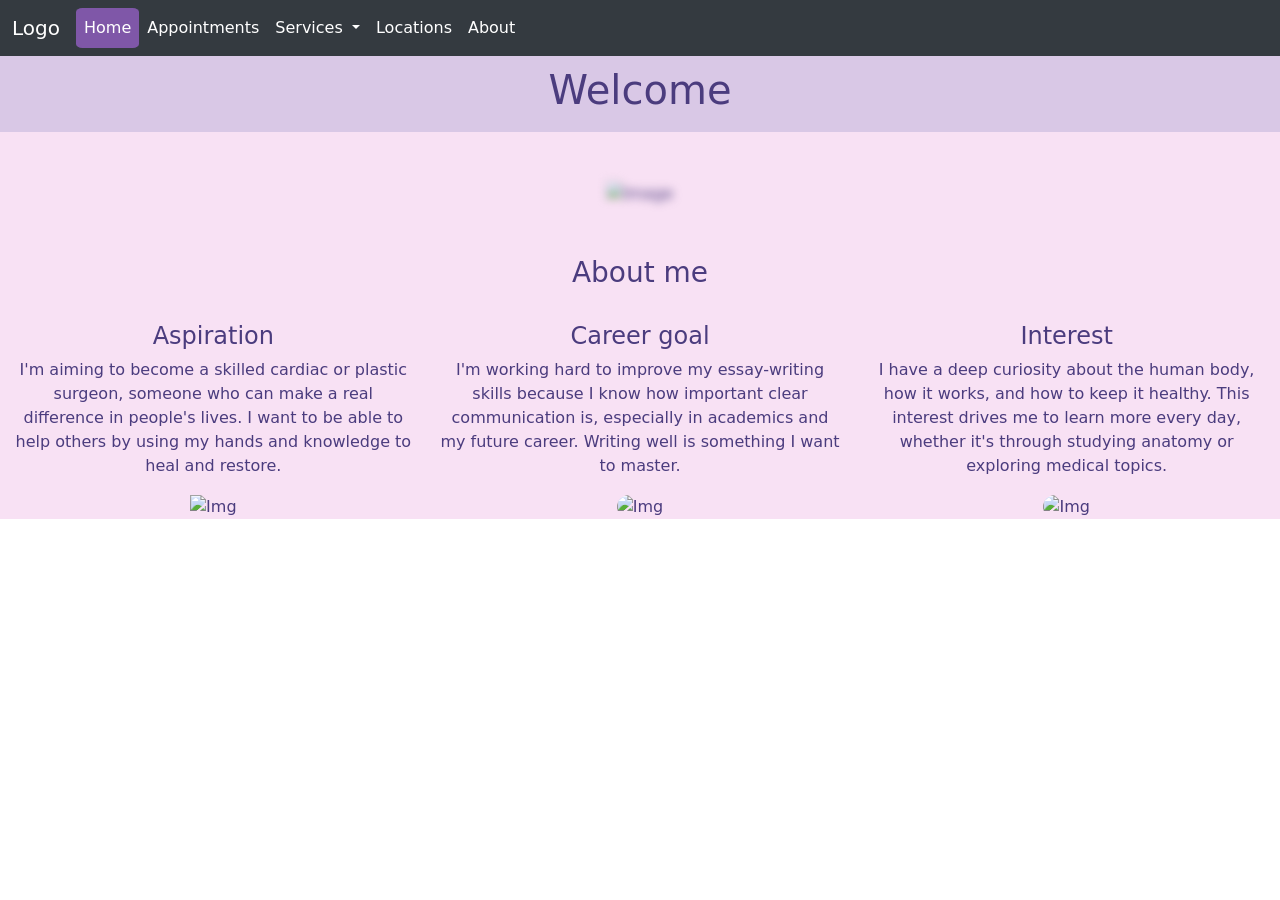
==== Final/index.html @ 418be1e0 "Final" ====
<!DOCTYPE html>
<html lang="en">
<head>
    <meta charset="UTF-8">
    <meta name="viewport" content="width=device-width, initial-scale=1.0">
    <title>Hi!</title>
    <link rel="stylesheet" href="styles.css">
    <link href="https://cdn.jsdelivr.net/npm/bootstrap@5.3.3/dist/css/bootstrap.min.css" rel="stylesheet">
    <script src="https://cdn.jsdelivr.net/npm/bootstrap@5.3.3/dist/js/bootstrap.bundle.min.js"></script>
    
</head>
<body>
    <nav class="navbar navbar-expand-lg navbar-dark">
        <div class="container-fluid">
            <a class="navbar-brand" href="#">Logo</a>
            <button class="navbar-toggler" type="button" data-bs-toggle="collapse" data-bs-target="#navbarNavDropdown" aria-controls="navbarNavDropdown" aria-expanded="false" aria-label="Toggle navigation">
                <span class="navbar-toggler-icon"></span>
            </button>
            <div class="collapse navbar-collapse" id="navbarNavDropdown">
                <ul class="navbar-nav">
                    <li class="nav-item">
                        <a class="nav-link active" aria-current="page" href="index.html">Home</a>
                    </li>
                    <li class="nav-item">
                        <a class="nav-link" href="#">Appointments</a>
                    </li>
                    <li class="nav-item dropdown">
                        <a class="nav-link dropdown-toggle" href="#" id="navbarDropdownMenuLink" role="button" data-bs-toggle="dropdown" aria-expanded="false">
                            Services
                        </a>
                        <ul class="dropdown-menu" aria-labelledby="navbarDropdownMenuLink">
                            <li><a class="dropdown-item" href="liposuction.html">Liposuction</a></li>
                            <li><a class="dropdown-item" href="breast_augmentation.html">Breast Augmentation</a></li>
                            <li><a class="dropdown-item" href="blepharoplasty.html">Blepharoplasty</a></li>
                            <li><a class="dropdown-item" href="abdominalplasty.html">Abdominalplasty</a></li>
                            <li><a class="dropdown-item" href="mammaplasty.html">Mammaplasty</a></li>
                            <li><a class="dropdown-item" href="rhinoplasty.html">Rhinoplasty</a></li>
                            <li><a class="dropdown-item" href="rhytidectomy.html">Rhytidectomy</a></li>
                            <li><a class="dropdown-item" href="mastopexy.html">Mastopexy</a></li>
                        </ul>
                    </li>
                    <li class="nav-item">
                        <a class="nav-link" href="locations.html">Locations</a>
                    </li>
                    <li class="nav-item">
                        <a class="nav-link" href="aper.html">About</a>
                    </li>
                </ul>
            </div>
        </div>
    </nav>
    <div class="Welcome">
    <h1>Welcome</h1>
    </div>
    <div class="color-page">
    <div class="conteiner-fluid bg-2 text-center">
    <img id="hover-image" src="https://i.123g.us/c/pet_hihello/card/339089.gif" alt="Image" class="blurred">
    </div>
    
    <div class="container-fluid bg-3 text-center">    
        <h3 class="margin">About me</h3><br>
        <div class="row">
          <div class="col-sm-4">
            <h4>Aspiration</h4>
            <p>I'm aiming to become a skilled cardiac or plastic surgeon, someone who can make a real difference in people's lives. I want to be able to help others by using my hands and knowledge to heal and restore.</p>
            <img src="https://img.freepik.com/free-vector/hand-drawn-surgeon-cartoon-illustration_52683-150674.jpg?w=1060&t=st=1723492497~exp=1723493097~hmac=fbbfb78b8e7ce44c7e2e5a95e85aaaf276c0b8a38b4e68206b68e0661ee94efe" class="referenc" style="width:100%" alt="Img">
          </div>
          <div class="col-sm-4"> 
            <h4>Career goal</h4>
            <p>I'm working hard to improve my essay-writing skills because I know how important clear communication is, especially in academics and my future career. Writing well is something I want to master.</p>
            <img src="https://cdn.pixabay.com/photo/2021/09/17/01/07/man-6631394_1280.png" class="reference" style="width:100%" alt="Img">
          </div>
          <div class="col-sm-4"> 
            <h4>Interest</h4>
            <p>I have a deep curiosity about the human body, how it works, and how to keep it healthy. This interest drives me to learn more every day, whether it's through studying anatomy or exploring medical topics.</p>
            <img src="https://media.istockphoto.com/id/1178018317/vector/cartoon-color-human-body-anatomy-set-vector.jpg?s=1024x1024&w=is&k=20&c=YIg7_aLNhuIObcXX10-Ir81fr-C18iRT1gjKKB6eO9E=" class="reference" style="width:100%" alt="Img">
          </div>
        </div>
      </div>
    </div>
    
    <script src="script.js"></script>
</body>
</html>
---- Final/styles.css ----
body {
    background-color: #ebbe84;
    font: 20px Montserrat, sans-serif;
    line-height: 1.8
}

.color-page {
    background-color: #f8e1f4;
    color: #4b3c7e;
}

#hover-image {
    transition: filter 0.3s;
    margin: 50px;
}

.blurred {
    filter: blur(5px);
}

.Welcome {
    color: #4b3c7e;
    background-color: #d9c8e6;
    padding: 10px;
    text-align: center;
}

.navbar {
    background-color: #343a40; 
}

.navbar-nav .nav-link {
    color: white;
}

.navbar-nav .nav-link:hover {
    background-color: white;
    color: #343a40;
}

.navbar-nav .active {
    background-color: #905ec1cf;
    border-radius: 10%;
}

.dropdown-menu {
    background-color: #b35291;

}

.dropdown-item {
    color: white;
}

.dropdown-item:hover {
    background-color: white;
    color: #343a40;
}

.reference {
    border-radius: 50px;
    height: 300px;
    width: auto;
}
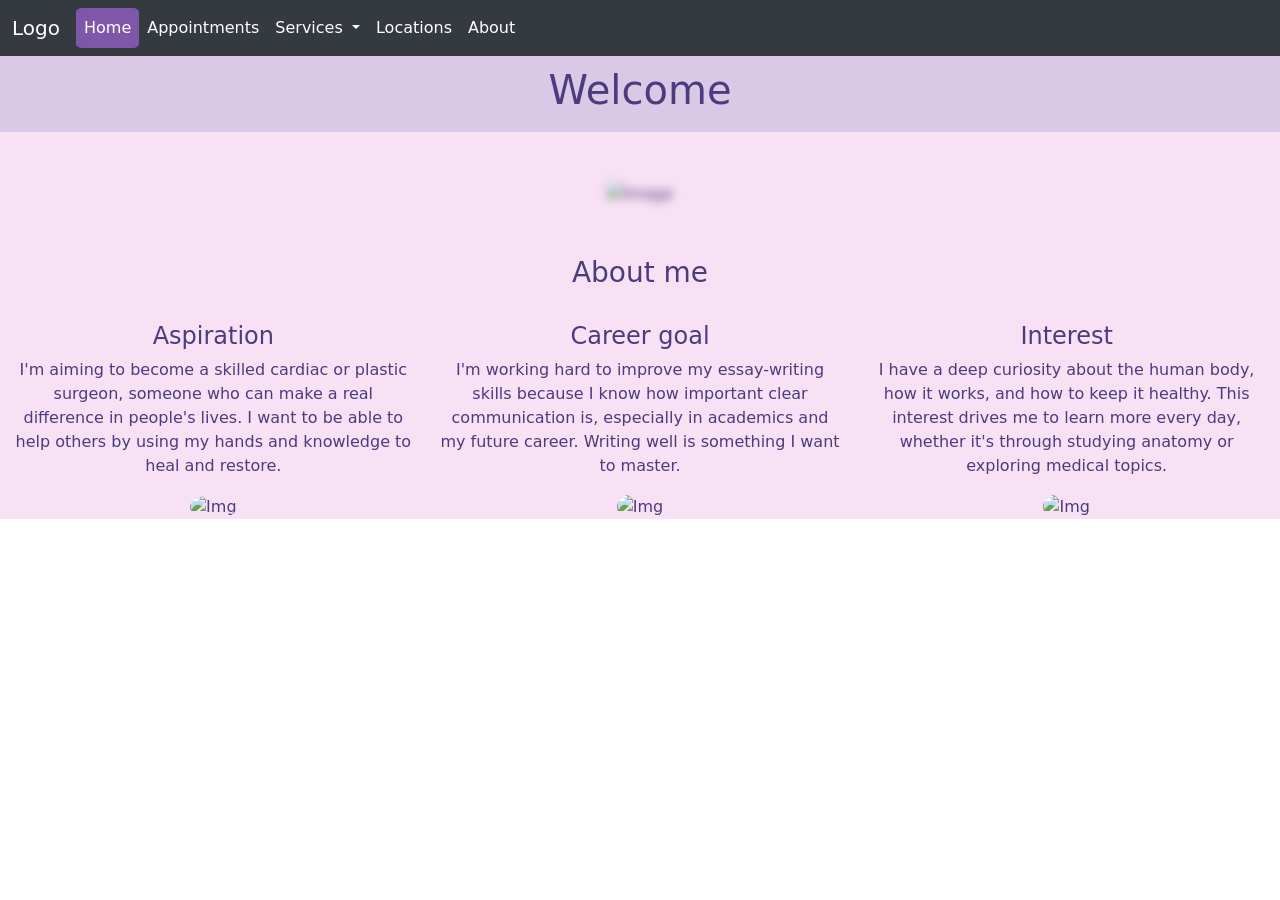
==== commit 1971d279: "Final_project" ====
--- a/Final/index.html
+++ b/Final/index.html
@@ -63,7 +63,7 @@
           <div class="col-sm-4">
             <h4>Aspiration</h4>
             <p>I'm aiming to become a skilled cardiac or plastic surgeon, someone who can make a real difference in people's lives. I want to be able to help others by using my hands and knowledge to heal and restore.</p>
-            <img src="https://img.freepik.com/free-vector/hand-drawn-surgeon-cartoon-illustration_52683-150674.jpg?w=1060&t=st=1723492497~exp=1723493097~hmac=fbbfb78b8e7ce44c7e2e5a95e85aaaf276c0b8a38b4e68206b68e0661ee94efe" class="referenc" style="width:100%" alt="Img">
+            <img src="https://img.freepik.com/free-vector/hand-drawn-surgeon-cartoon-illustration_52683-150674.jpg?w=1060&t=st=1723492497~exp=1723493097~hmac=fbbfb78b8e7ce44c7e2e5a95e85aaaf276c0b8a38b4e68206b68e0661ee94efe" class="sur" style="width:100%" alt="Img">
           </div>
           <div class="col-sm-4"> 
             <h4>Career goal</h4>
--- a/Final/styles.css
+++ b/Final/styles.css
@@ -61,4 +61,8 @@
     border-radius: 50px;
     height: 300px;
     width: auto;
+}
+
+.sur {
+    border-radius: 50%;
 }
